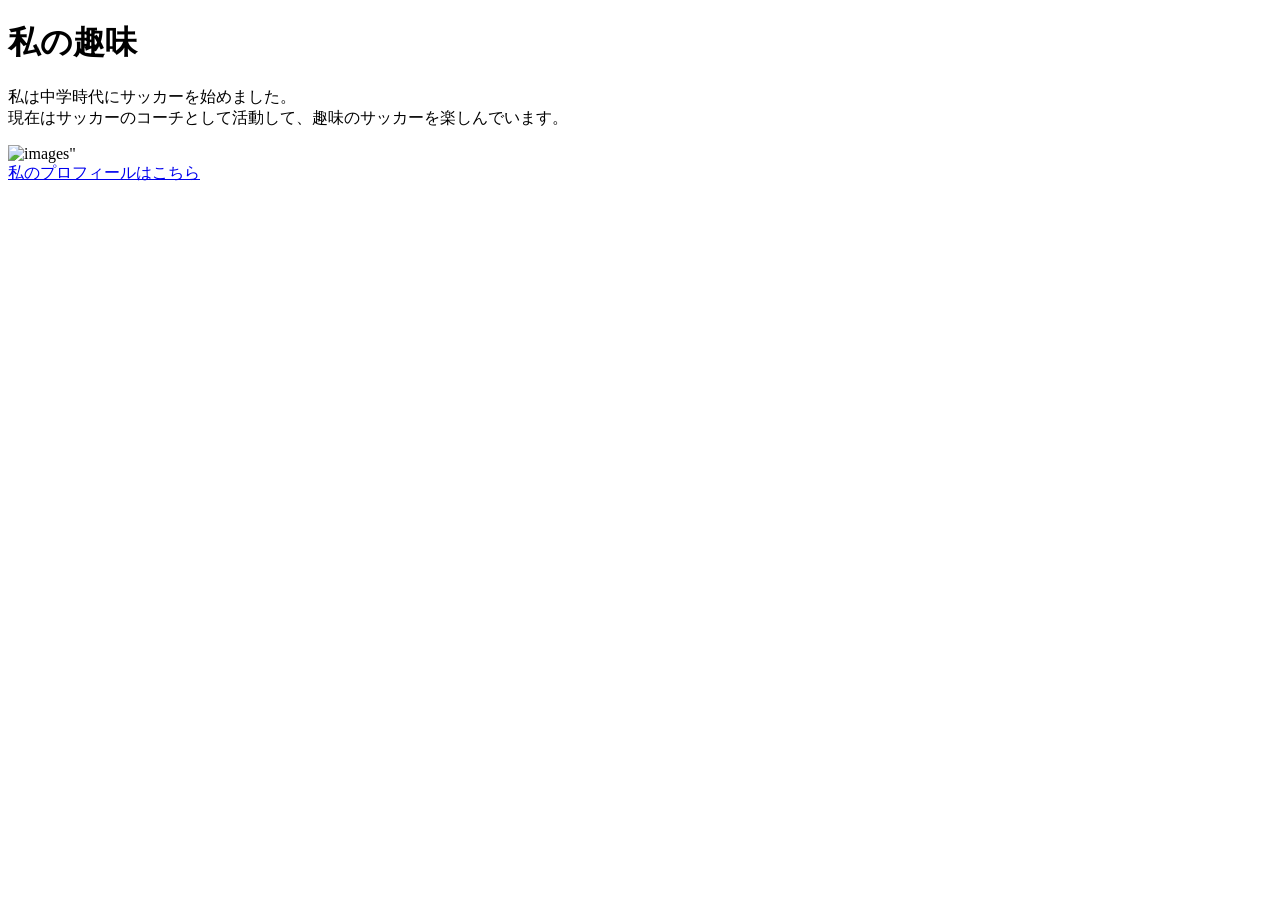
==== kadai_005/images/index.html @ 9fed1443 "index.htmlを変更" ====
<!DOCTYPE html>
<html>
  <head>
    <title>5章課題</title>
    <meta name"discription" content="このページは5章の課題です。">
    <meta charset="utf-8">
  </head>
  <body>
    <h1>私の趣味</h1>
    <p>私は中学時代にサッカーを始めました。<br>
    現在はサッカーのコーチとして活動して、趣味のサッカーを楽しんでいます。</p>
    <img src="images/sample.jpg" alt=images">
    <br>
    <a href="https://x.com/samuraijuku">私のプロフィールはこちら</a>
  </body>
</html>
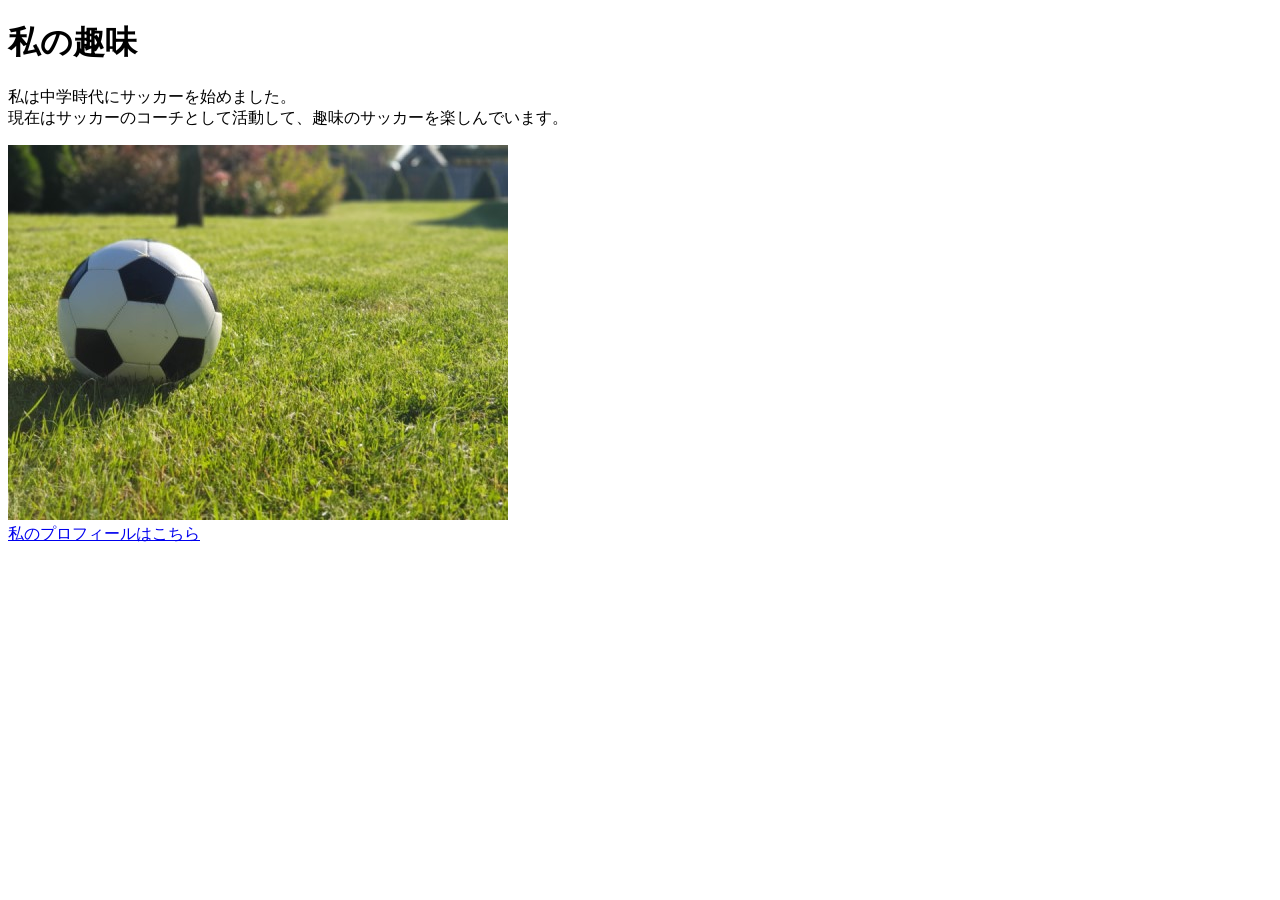
==== commit 0a417381: "Fix charset meta tag to use uppercase UTF-8" ====
--- a/kadai_005/images/index.html
+++ b/kadai_005/images/index.html
@@ -3,7 +3,7 @@
   <head>
     <title>5章課題</title>
     <meta name"discription" content="このページは5章の課題です。">
-    <meta charset="utf-8">
+    <meta charset="UTF-8">
   </head>
   <body>
     <h1>私の趣味</h1>
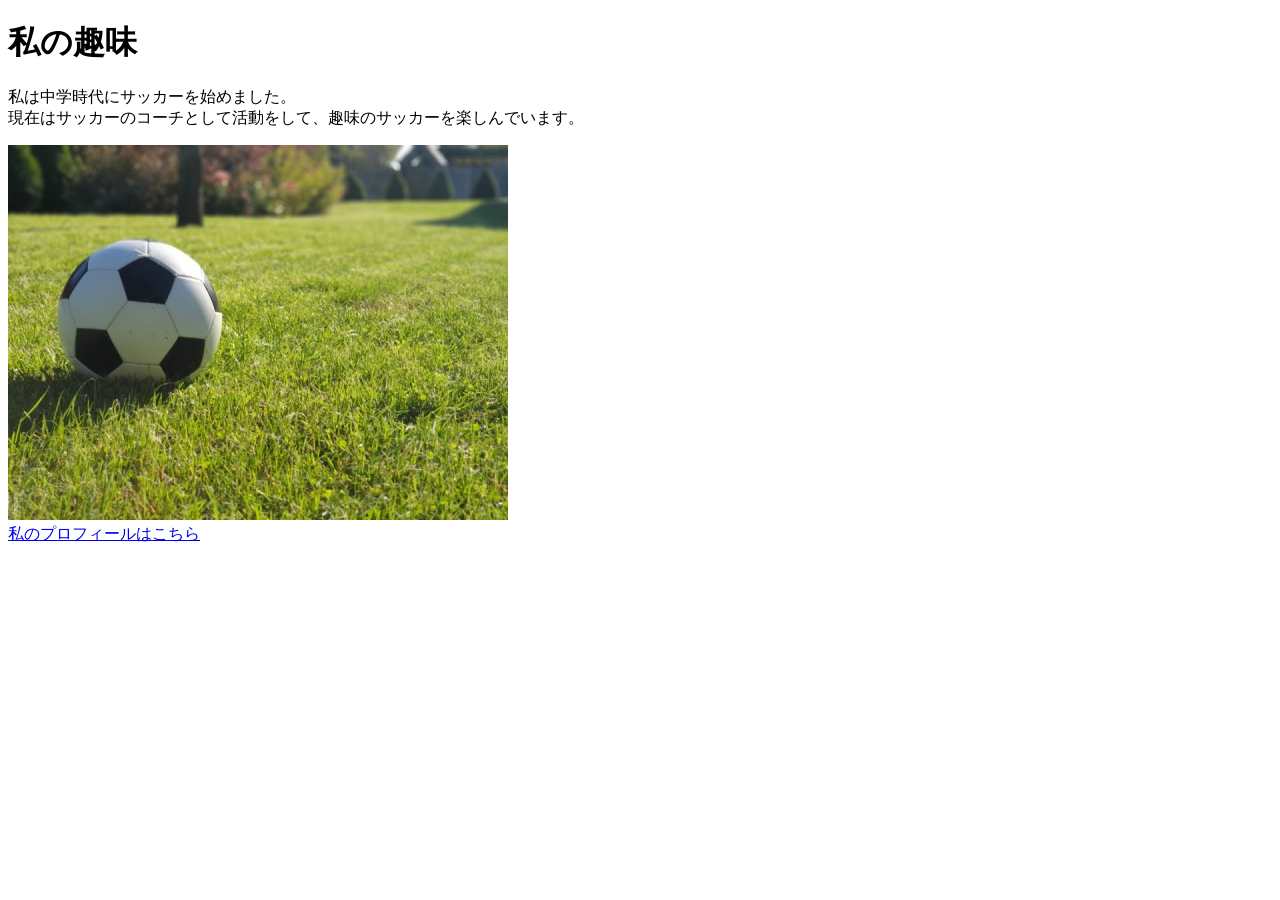
==== commit fcb05119: "Fix meta tag spelling and update hobby description Corrected the spelling of 'description' and impro" ====
--- a/kadai_005/images/index.html
+++ b/kadai_005/images/index.html
@@ -2,13 +2,13 @@
 <html>
   <head>
     <title>5章課題</title>
-    <meta name"discription" content="このページは5章の課題です。">
+    <meta name"description" content="このページは5章の課題です。">
     <meta charset="UTF-8">
   </head>
   <body>
     <h1>私の趣味</h1>
     <p>私は中学時代にサッカーを始めました。<br>
-    現在はサッカーのコーチとして活動して、趣味のサッカーを楽しんでいます。</p>
+    現在はサッカーのコーチとして活動をして、趣味のサッカーを楽しんでいます。</p>
     <img src="images/sample.jpg" alt=images">
     <br>
     <a href="https://x.com/samuraijuku">私のプロフィールはこちら</a>
